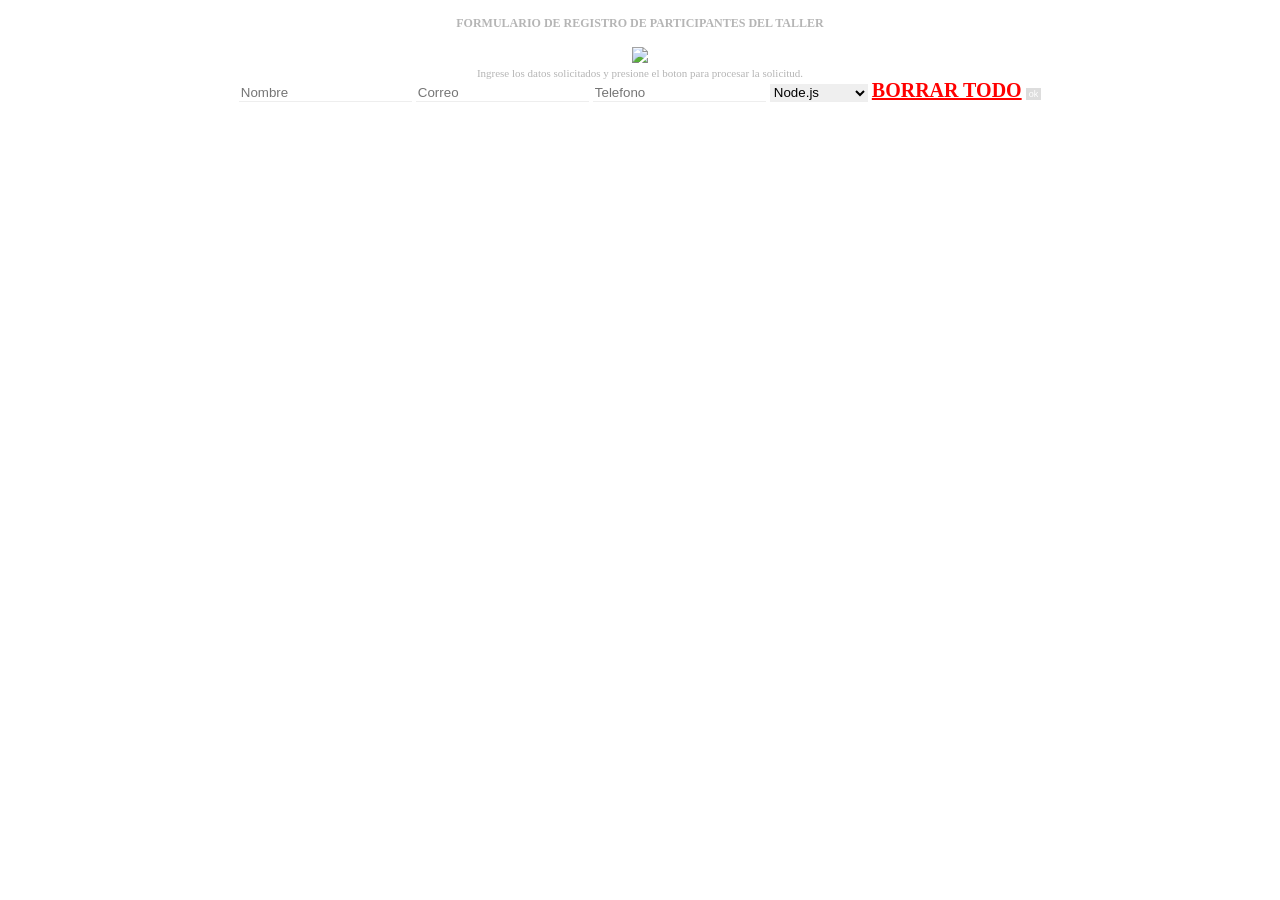
==== index.html @ d57b3cf5 "Agrega version inicial del formulario de inscripcion" ====
<!DOCTYPE html>
<html lang="es">
<head>
  <meta charset="UTF-8">
  <title>pagina1</title>
  <link rel="stylesheet" href="estilos.css">
</head>
<body>
  <h4>FORMULARIO DE REGISTRO DE PARTICIPANTES DEL TALLER</h4>
  <img src="img/banner.png">
  <p>Ingrese los datos solicitados y presione el boton para procesar la solicitud.</p>
  <input id="nombre" placeholder="Nombre">
  <input id="correo" placeholder="Correo">
  <input id="telefono" placeholder="Telefono">
  <select id="taller">
    <option>Node.js</option> <option>Figma</option> <option>Git</option>
    <option>Testing</option> <option>CSS</option> <option>APIs</option>
    <option>React</option> <option>GitHub</option> <option>HTML</option>
    <option>Accesibilidad</option> <option>JavaScript</option> <option>Markdown</option>
  </select>
  <a href="#" id="borrar">BORRAR TODO</a>
  <button id="enviar">ok</button>
  <script src="app.js"></script>
</body>
</html>
---- estilos.css ----
body { font-family: "Times New Roman"; text-align: center; color: #b5b5b5; margin: 0; }
h4 { font-size: 12px; }
p { font-size: 11px; margin: 0; }
input, select { border: none; border-bottom: 1px solid #eeeeee; margin: 0; }
button { font-size: 9px; padding: 1px 3px; background: #ddd; color: #fff; border: none; }
a { color: red; font-size: 20px; font-weight: bold; }
*:focus { outline: none; }
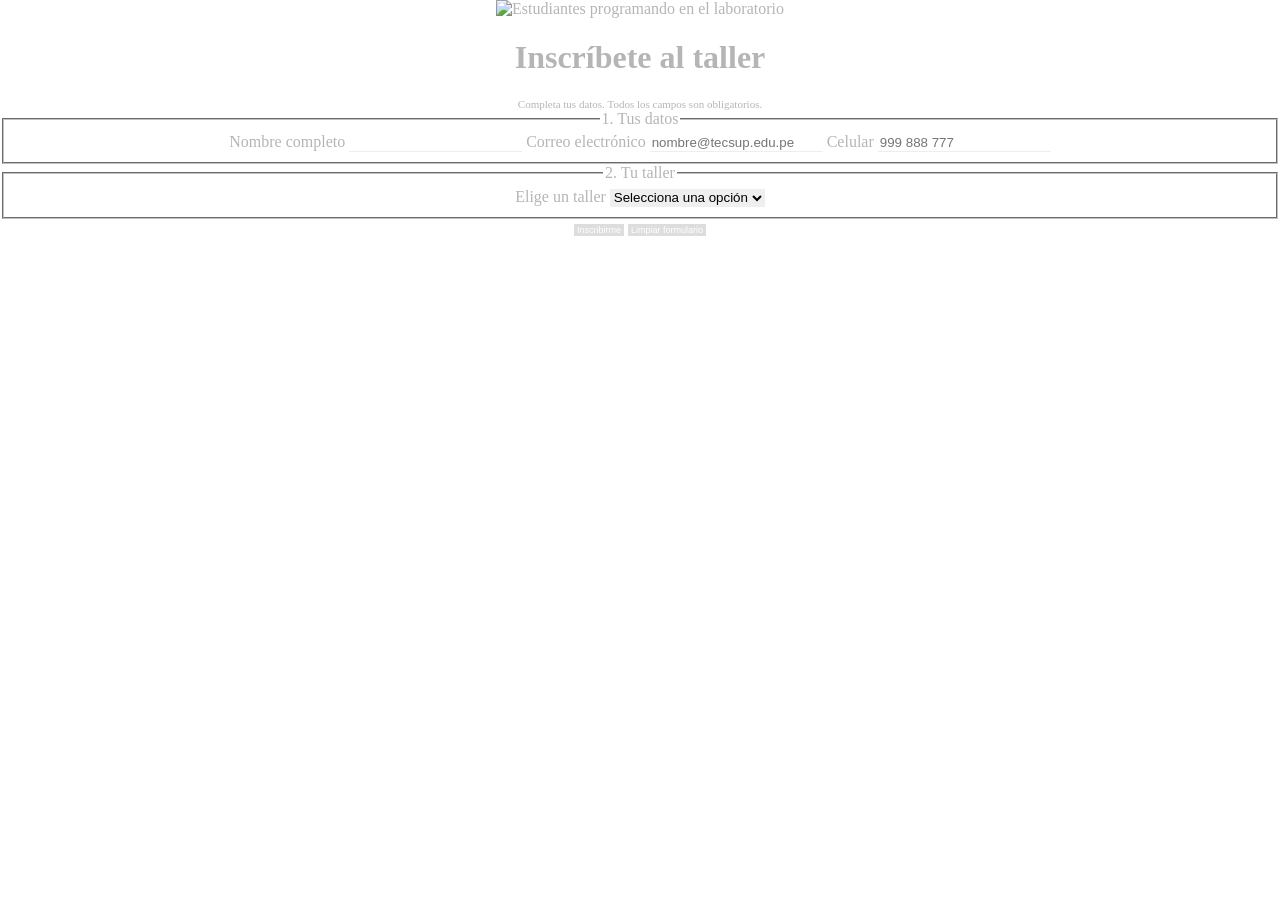
==== commit 69da2a3c: "feat: reestructura semantica de HTML y justificacion del ejercicio 3" ====
--- a/index.html
+++ b/index.html
@@ -2,24 +2,65 @@
 <html lang="es">
 <head>
   <meta charset="UTF-8">
-  <title>pagina1</title>
+  <meta name="viewport" content="width=device-width, initial-scale=1.0">
+  <title>Inscripción al taller</title>
   <link rel="stylesheet" href="estilos.css">
 </head>
 <body>
-  <h4>FORMULARIO DE REGISTRO DE PARTICIPANTES DEL TALLER</h4>
-  <img src="img/banner.png">
-  <p>Ingrese los datos solicitados y presione el boton para procesar la solicitud.</p>
-  <input id="nombre" placeholder="Nombre">
-  <input id="correo" placeholder="Correo">
-  <input id="telefono" placeholder="Telefono">
-  <select id="taller">
-    <option>Node.js</option> <option>Figma</option> <option>Git</option>
-    <option>Testing</option> <option>CSS</option> <option>APIs</option>
-    <option>React</option> <option>GitHub</option> <option>HTML</option>
-    <option>Accesibilidad</option> <option>JavaScript</option> <option>Markdown</option>
-  </select>
-  <a href="#" id="borrar">BORRAR TODO</a>
-  <button id="enviar">ok</button>
+  <main class="tarjeta">
+    <img src="img/banner.png" alt="Estudiantes programando en el laboratorio">
+    <h1>Inscríbete al taller</h1>
+    <p class="ayuda">Completa tus datos. Todos los campos son obligatorios.</p>
+
+    <form id="formulario" novalidate>
+      <fieldset>
+        <legend>1. Tus datos</legend>
+        <label for="nombre">Nombre completo</label>
+        <input id="nombre" type="text" autocomplete="name" required>
+
+        <label for="correo">Correo electrónico</label>
+        <input id="correo" type="email" autocomplete="email" 
+               placeholder="nombre@tecsup.edu.pe" required>
+
+        <label for="telefono">Celular</label>
+        <input id="telefono" type="tel" placeholder="999 888 777" required>
+      </fieldset>
+
+      <fieldset>
+        <legend>2. Tu taller</legend>
+        <label for="taller">Elige un taller</label>
+        <select id="taller" required>
+          <option value="">Selecciona una opción</option>
+          <optgroup label="Control de versiones">
+            <option>Git</option>
+            <option>GitHub</option>
+            <option>Markdown</option>
+          </optgroup>
+          <optgroup label="Desarrollo web">
+            <option>HTML</option>
+            <option>CSS</option>
+            <option>JavaScript</option>
+            <option>React</option>
+            <option>Node.js</option>
+            <option>APIs</option>
+          </optgroup>
+          <optgroup label="Diseño y calidad">
+            <option>Figma</option>
+            <option>Accesibilidad</option>
+            <option>Testing</option>
+          </optgroup>
+        </select>
+      </fieldset>
+
+      <p id="mensaje" class="mensaje" role="status"></p>
+
+      <div class="acciones">
+        <button type="submit" class="boton-principal">Inscribirme</button>
+        <button type="reset" class="boton-secundario">Limpiar formulario</button>
+      </div>
+    </form>
+  </main>
+
   <script src="app.js"></script>
 </body>
 </html>
